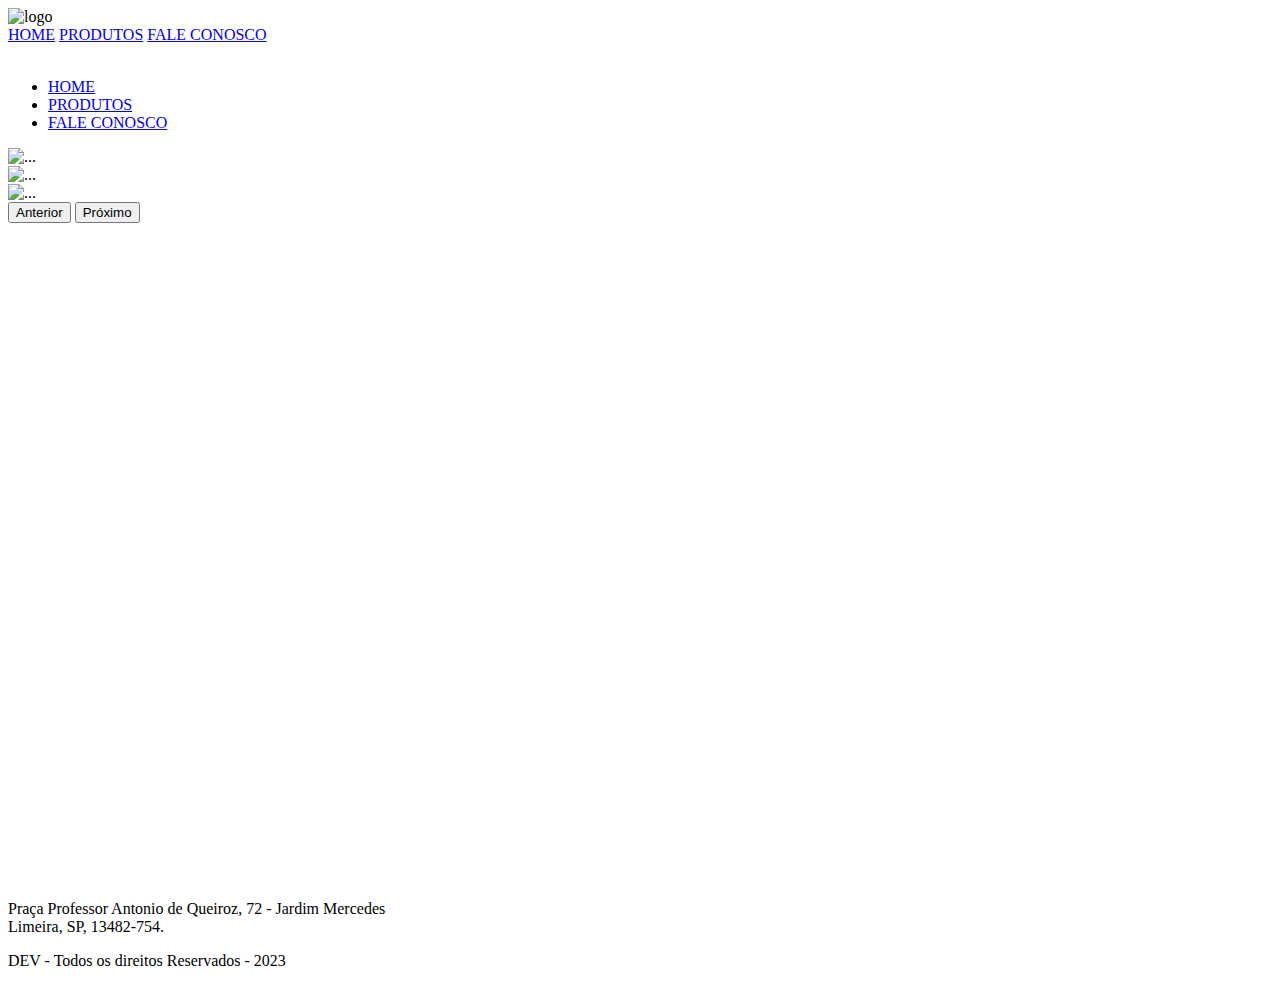
==== SiteCelso/index.html @ 94350278 "03/08" ====
<!DOCTYPE html>
<html lang="pt-br">
<head>
    <meta charset="UTF-8">
    <meta name="viewport" content="width=device-width, initial-scale=1.0">
    <title>Revisão</title>
    <!-- Link do Css -->
    <link rel="stylesheet" href="/css/style.css">
    <link href="https://cdn.jsdelivr.net/npm/bootstrap@5.3.1/dist/css/bootstrap.min.css" rel="stylesheet" integrity="sha384-4bw+/aepP/YC94hEpVNVgiZdgIC5+VKNBQNGCHeKRQN+PtmoHDEXuppvnDJzQIu9" crossorigin="anonymous">
</head>
<body>
    <!-- Cabeçalho -->
    <header>
        <img src="/img/Furia-CAPA-584x401.webp" alt="logo">
        <div class="menu1">
            <a href="/index.html" class="linkMenu">HOME</a>
            <a href="/produtos.html" class="linkMenu">PRODUTOS</a>
            <a href="/contato.html" class="linkMenu">FALE CONOSCO</a>
        </div>
        <img src="/img/hamburger-menu-icon-png-9.jpg" alt="" class="hb">
        <div class="menuHB">
            <ul>
                <li><a href="/index.html" class="linkMenu">HOME</a></li>
                <li><a href="/produtos.html" class="linkMenu">PRODUTOS</a></li>
                <li><a href="/contato.html" class="linkMenu">FALE CONOSCO</a></li>
            </ul>
        </div>
    </header>
    <div id="carouselExample" class="carousel slide">
        <div class="carousel-inner">
          <div class="carousel-item active">
            <img style="width: 100%;height: 550px;" src="/img/carousel.png" class="d-block w-100" alt="...">
          </div>
          <div class="carousel-item">
            <img style="width: 100%;height: 550px;" src="/img/carousel2.png" class="d-block w-100" alt="...">
          </div>
          <div class="carousel-item">
            <img style="width: 100%;height: 550px;" src="/img/carousel3.webp" class="d-block w-100" alt="...">
          </div>
        </div>
        <button class="carousel-control-prev" type="button" data-bs-target="#carouselExample" data-bs-slide="prev">
          <span class="carousel-control-prev-icon" aria-hidden="true"></span>
          <span class="visually-hidden">Anterior</span>
        </button>
        <button class="carousel-control-next" type="button" data-bs-target="#carouselExample" data-bs-slide="next">
          <span class="carousel-control-next-icon" aria-hidden="true"></span>
          <span class="visually-hidden">Próximo</span>
        </button>
      </div>
      <footer style="width: 100%; position: absolute; top: 100%;">
        <adress>
          Praça Professor Antonio de Queiroz, 72 - Jardim Mercedes<br>Limeira, SP, 13482-754.
        </adress>
        <p>DEV - Todos os direitos Reservados - 2023</p>
      </footer>
</body>
<script src="https://cdn.jsdelivr.net/npm/bootstrap@5.3.1/dist/js/bootstrap.bundle.min.js" integrity="sha384-HwwvtgBNo3bZJJLYd8oVXjrBZt8cqVSpeBNS5n7C8IVInixGAoxmnlMuBnhbgrkm" crossorigin="anonymous"></script>
</html>
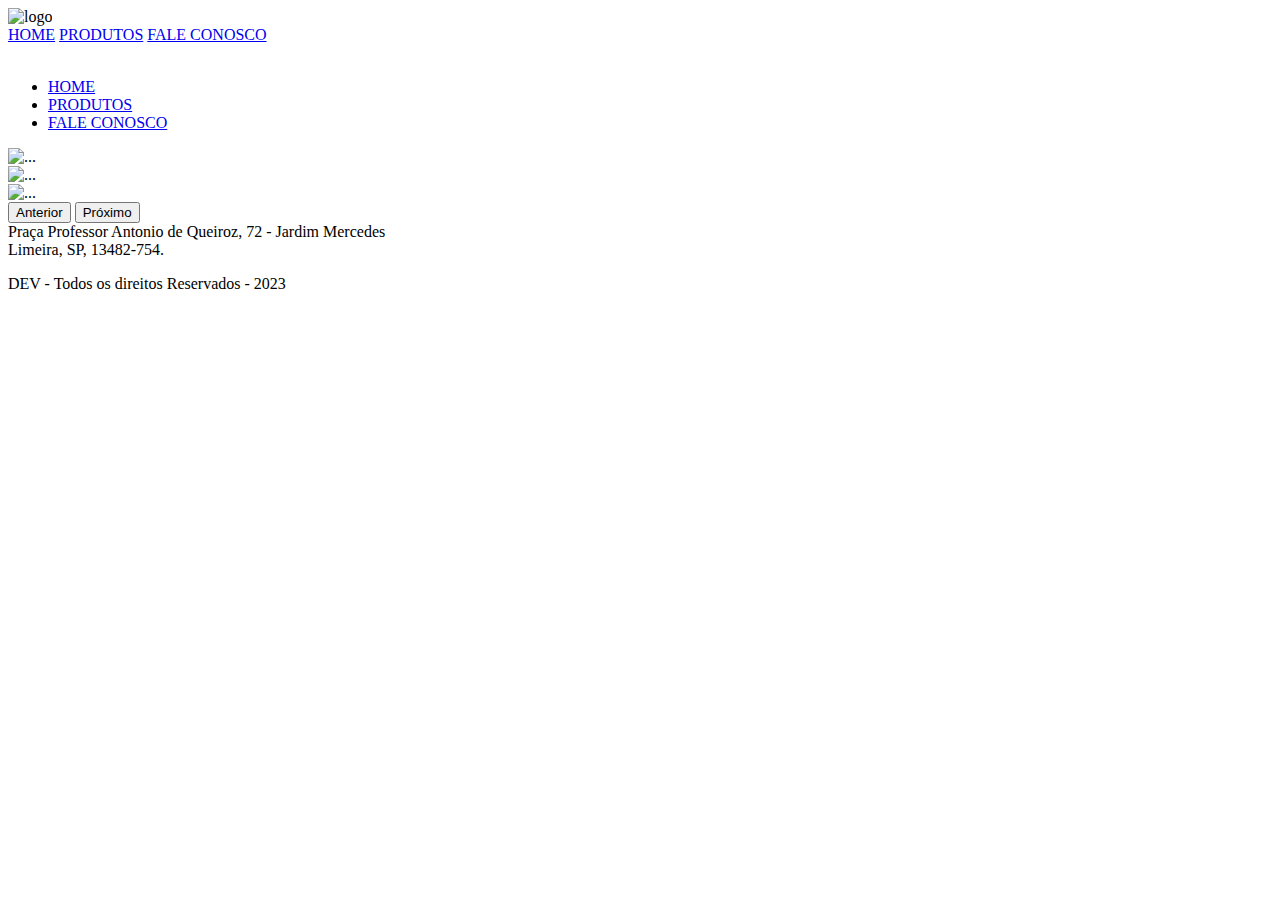
==== commit 58a44215: "03/08" ====
--- a/SiteCelso/index.html
+++ b/SiteCelso/index.html
@@ -47,7 +47,7 @@
           <span class="visually-hidden">Próximo</span>
         </button>
       </div>
-      <footer style="width: 100%; position: absolute; top: 100%;">
+      <footer >
         <adress>
           Praça Professor Antonio de Queiroz, 72 - Jardim Mercedes<br>Limeira, SP, 13482-754.
         </adress>
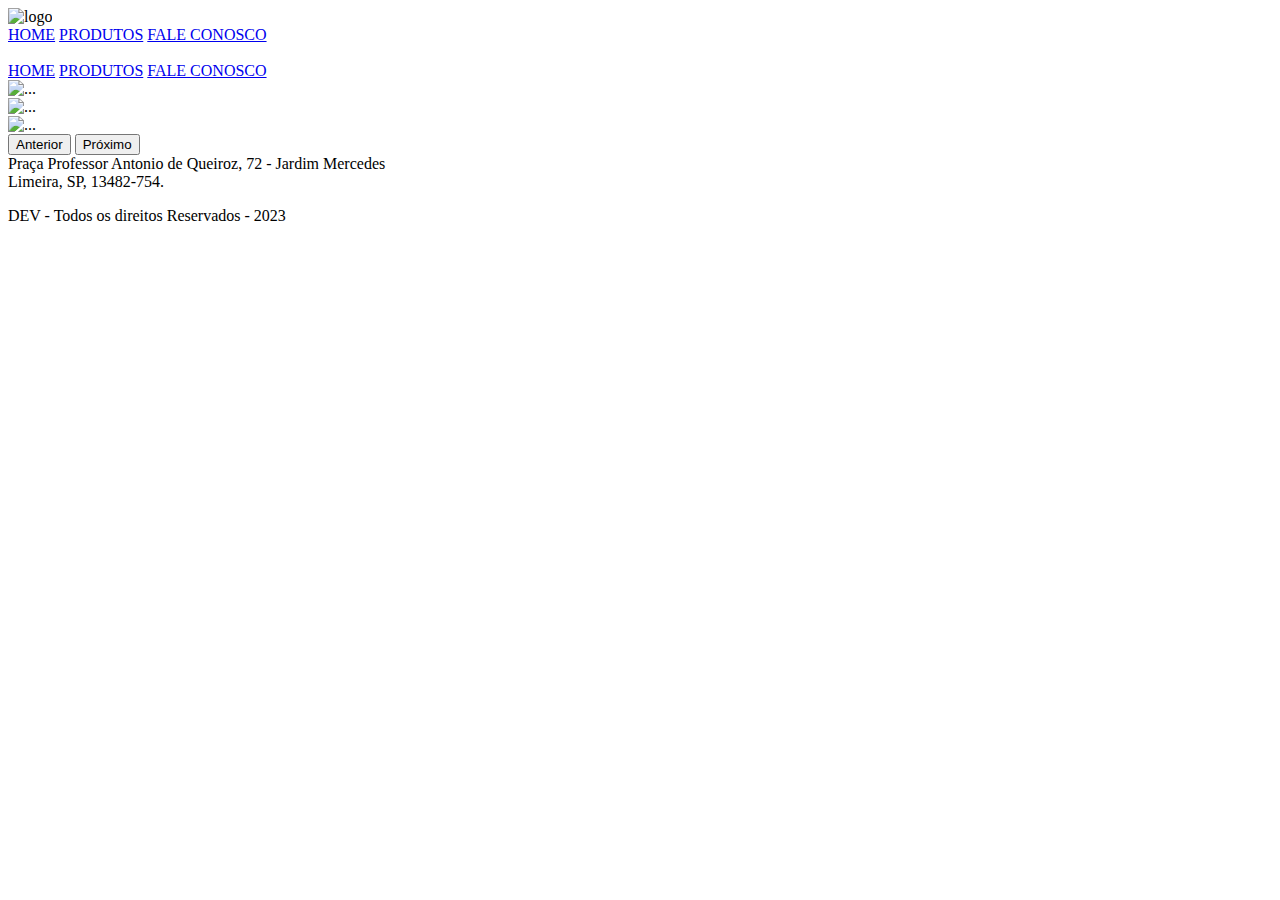
==== commit 419607b5: "03/08" ====
--- a/SiteCelso/index.html
+++ b/SiteCelso/index.html
@@ -19,11 +19,11 @@
         </div>
         <img src="/img/hamburger-menu-icon-png-9.jpg" alt="" class="hb">
         <div class="menuHB">
-            <ul>
-                <li><a href="/index.html" class="linkMenu">HOME</a></li>
-                <li><a href="/produtos.html" class="linkMenu">PRODUTOS</a></li>
-                <li><a href="/contato.html" class="linkMenu">FALE CONOSCO</a></li>
-            </ul>
+         
+               <a href="/index.html" class="linkMenu">HOME</a></li>
+               <a href="/produtos.html" class="linkMenu">PRODUTOS</a></li>
+              <a href="/contato.html" class="linkMenu">FALE CONOSCO</a></li>
+        
         </div>
     </header>
     <div id="carouselExample" class="carousel slide">
